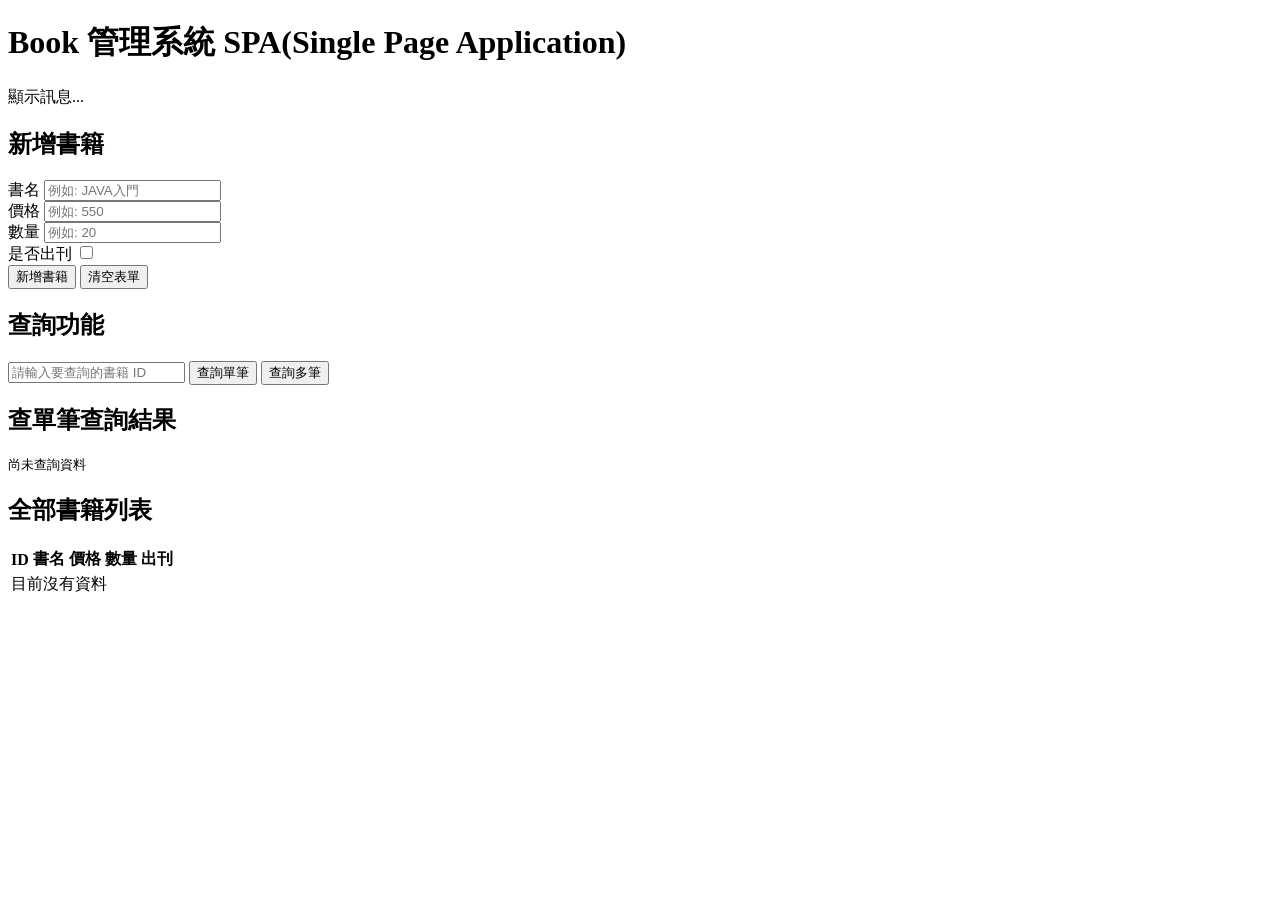
==== src/main/resources/static/book.html @ 41b2ab68 "3/24 upload" ====
<!DOCTYPE html>
<html>
<head>
	<meta charset="UTF-8">
	<title>Book SPA</title>
	<link rel="stylesheet" href="/css/book.css">
</head>
<body>
	<div class="container">
		<h1>Book 管理系統 SPA(Single Page Application)</h1>
		<p class="subtitle"></p>
		
		<!-- 顯示訊息的空間 -->
		<div id="messageBox" class="message-box info">顯示訊息...</div>
		
		<!-- 新增表單 -->
		<section class="card">
			<h2>新增書籍</h2>
			<form id="bookForm">
				<div class="form-row">
					<label for="bookName">書名</label>
					<input type="text" id="bookName" placeholder="例如: JAVA入門">
				</div>
				
				<div class="form-row">
					<label for="bookPrice">價格</label>
					<input type="number" step="0.5" id="bookPrice" placeholder="例如: 550">
				</div>
				
				<div class="form-row">
					<label for="bookAmount">數量</label>
					<input type="number" id="bookAmount" placeholder="例如: 20">
				</div>
				
				<div class="form-row checkbox-row">
					<label for="bookPub">是否出刊</label>
					<input type="checkbox" id="bookPub">
				</div>
				
				<div class="button-group">
					<button type="button" id="addBtn">新增書籍</button>
					<button type="reset" id="resetBtn" class="secondary">清空表單</button>
				</div>
			</form>
		</section>
		
		<!-- 查詢功能 -->
		<section class="card">
			<h2>查詢功能</h2>
			<div class="search-bar">
				<input type="number" id="searchId" placeholder="請輸入要查詢的書籍 ID" />
				<button type="button" id="findOneBtn">查詢單筆</button>
				<button type="button" id="findAllBtn">查詢多筆</button>
			</div>
		</section>
		
		<!-- 單筆查詢結果(以json呈現) -->
		<section class="card">
			<h2>查單筆查詢結果</h2>
			<pre id="singleResult" class="result-box">尚未查詢資料</pre>
		</section>
		
		<!-- 全部查詢結果(以table呈現) -->
		<section class="card">
			<h2>全部書籍列表</h2>
			<div class="table-wrapper">
				<table>
					<thead>
						<tr>
							<th>ID</th>
							<th>書名</th>
							<th>價格</th>
							<th>數量</th>
							<th>出刊</th>
						</tr>
					</thead>
					<tbody id="bookTableBody">
						<tr>
							<td colspan="5" class="empty-now">目前沒有資料</td>
						</tr>
					</tbody>
				</table>
			</div>
		</section>
		
		
	</div>
	
	<!-- 引入book.js -->
	<script src="/js/book.js"></script>
</body>
</html>
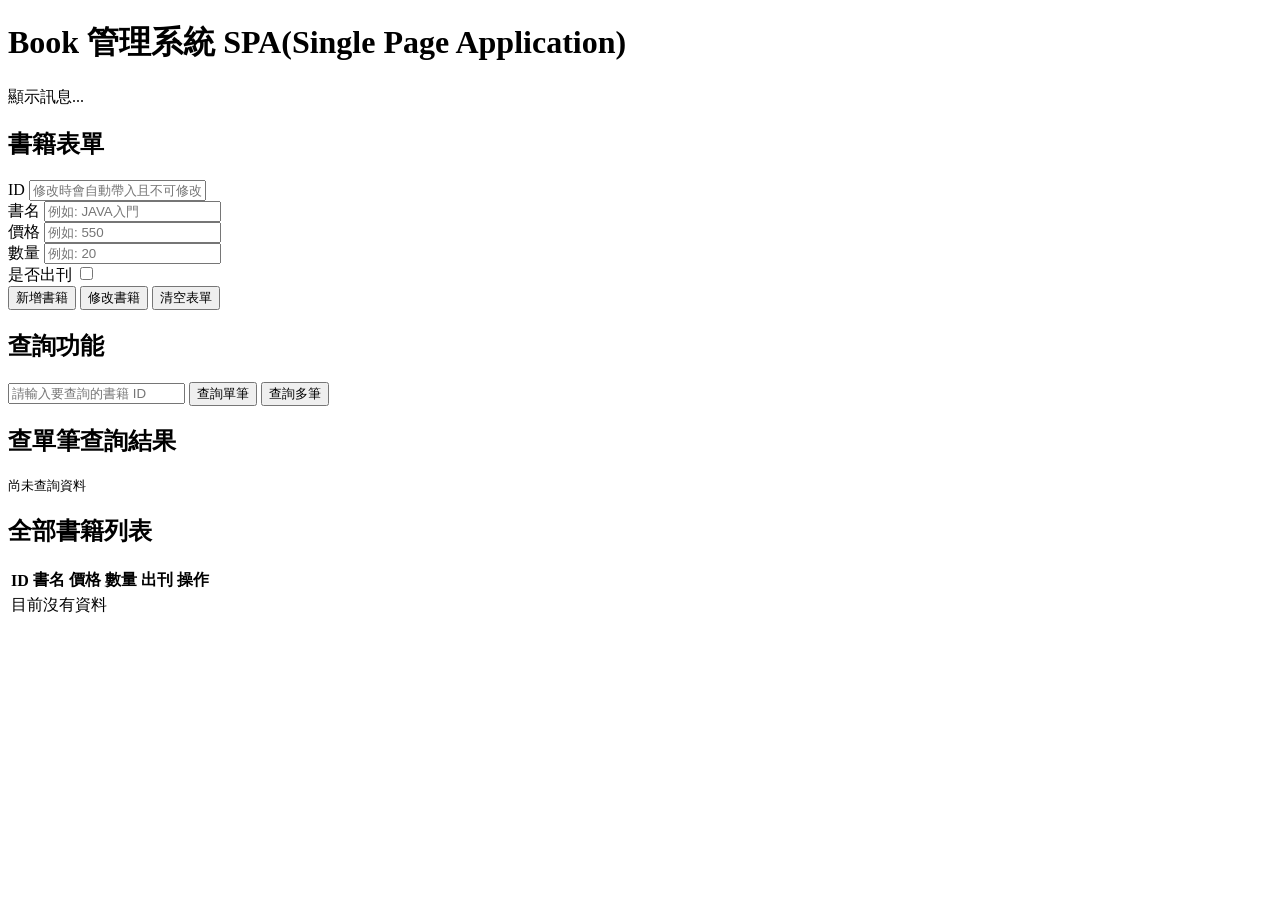
==== commit 824dfd65: "3/26 upload" ====
--- a/src/main/resources/static/book.html
+++ b/src/main/resources/static/book.html
@@ -13,7 +13,46 @@
 		<!-- 顯示訊息的空間 -->
 		<div id="messageBox" class="message-box info">顯示訊息...</div>
 		
+		<!-- 書籍表單 -->
+		<section class="card">
+			<h2>書籍表單</h2>
+			<form id="bookForm">
+				<!-- 修改時才會使用的ID欄位 -->
+				<div class="form-row">
+					<label for="bookId">ID</label>
+					<input type="text" id="bookId" placeholder="修改時會自動帶入且不可修改" readonly="readonly">
+				</div>
+				
+				<div class="form-row">
+					<label for="bookName">書名</label>
+					<input type="text" id="bookName" placeholder="例如: JAVA入門">
+				</div>
+				
+				<div class="form-row">
+					<label for="bookPrice">價格</label>
+					<input type="number" step="0.5" id="bookPrice" placeholder="例如: 550">
+				</div>
+				
+				<div class="form-row">
+					<label for="bookAmount">數量</label>
+					<input type="number" id="bookAmount" placeholder="例如: 20">
+				</div>
+				
+				<div class="form-row checkbox-row">
+					<label for="bookPub">是否出刊</label>
+					<input type="checkbox" id="bookPub">
+				</div>
+				
+				<div class="button-group">
+					<button type="button" id="addBtn">新增書籍</button>
+					<button type="button" id="updateBtn">修改書籍</button>
+					<button type="reset" id="resetBtn" class="secondary">清空表單</button>
+				</div>
+			</form>
+		</section>
+		
 		<!-- 新增表單 -->
+		<!--
 		<section class="card">
 			<h2>新增書籍</h2>
 			<form id="bookForm">
@@ -43,6 +82,7 @@
 				</div>
 			</form>
 		</section>
+		-->
 		
 		<!-- 查詢功能 -->
 		<section class="card">
@@ -72,11 +112,12 @@
 							<th>價格</th>
 							<th>數量</th>
 							<th>出刊</th>
+							<th>操作</th>
 						</tr>
 					</thead>
 					<tbody id="bookTableBody">
 						<tr>
-							<td colspan="5" class="empty-now">目前沒有資料</td>
+							<td colspan="6" class="empty-now">目前沒有資料</td>
 						</tr>
 					</tbody>
 				</table>
